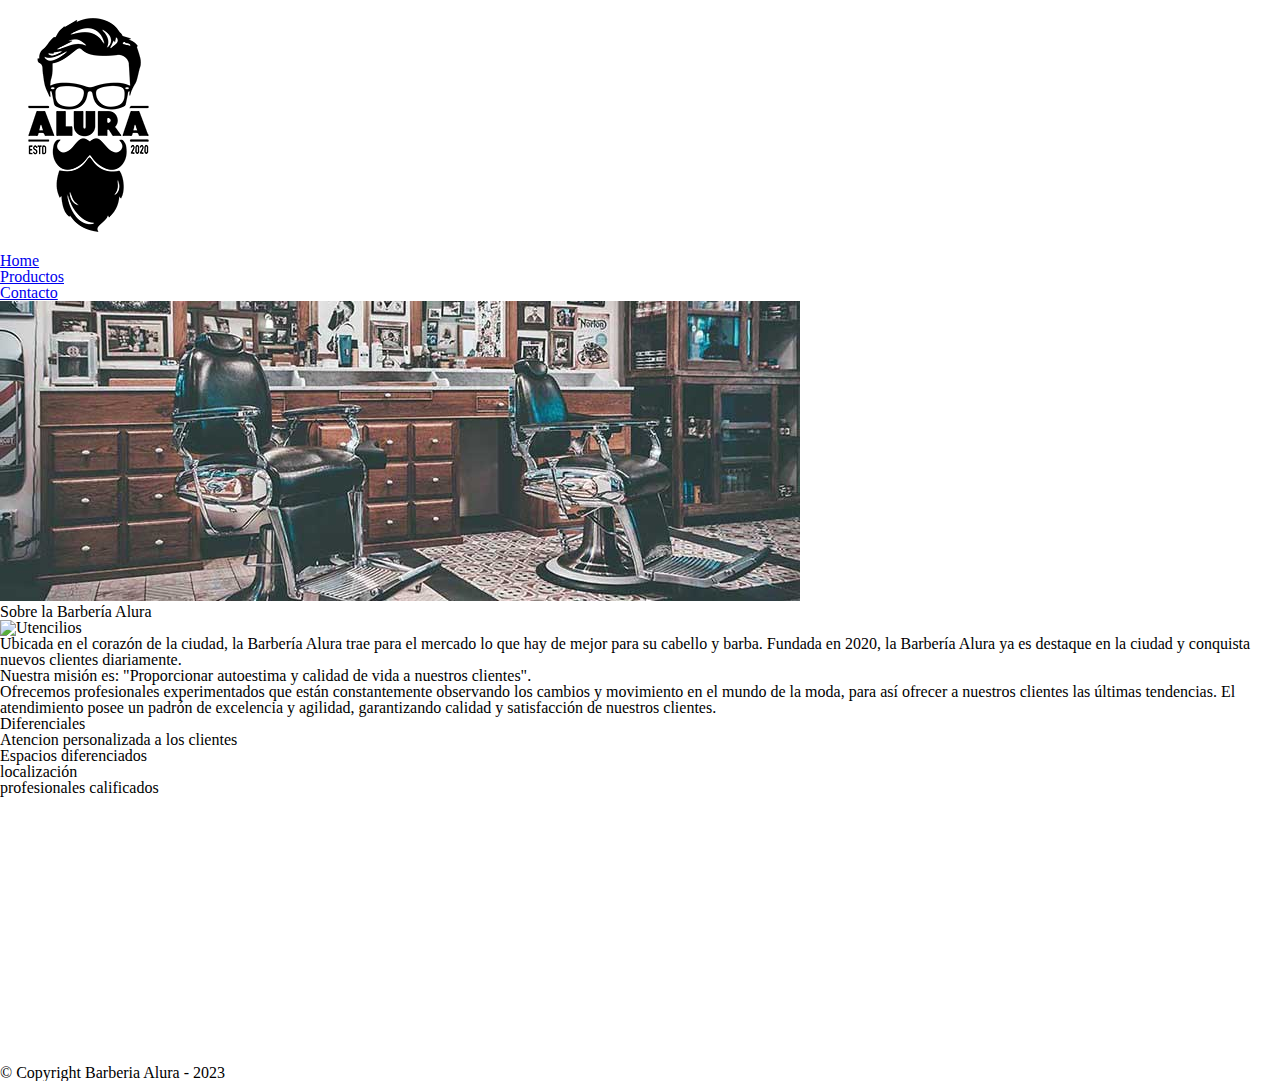
==== index.html @ 2442bcae "proyecto_alura" ====
<!DOCTYPE html>
    <html lang="es">
        <head>
            <meta charset="UTF-8">
            <meta http-equiv="X-UA-Compatible" content="IE=edge">
            <meta name="viewport" content="width=device-width, initial-scale=1.0">
            <title>Barbaría Alura</title>
            <link rel="stylesheet" href="css/reset.css">
            <link rel="stylesheet" type="text/css" href="../nuevo html/css/productos.css">
            
        </head>
        <body>
                
            <header>
                <div class="caja">
                    <h1> <img src="images/logo.png" alt="Logo de la Barberia Alura"></h1>
                    <nav>
                        <ul>
                            <li><a href="index.html" target="_blank" rel="noopener noreferrer">Home </a></li>
                            <li><a href="../nuevo html/html/productos.html">Productos</a></li>
                            <li><a href="../nuevo html/html/contacto.html">Contacto</a></li>
                        </ul>
                    </nav>
                </div>
            </header>
            
            <img class="banner" src="images/banner.jpg" alt="">
            <main>
                <section class="principal">
                    <h1 class="titulo-principal">Sobre la Barbería Alura</h1> 
                    <img class="utensilios" src="../nuevo html/images/utensilios[1].jpg" alt="Utencilios">
                    <p>Ubicada en el corazón de la ciudad, la   <strong>Barbería Alura</strong>  trae para el mercado lo que hay de mejor para su cabello y barba. Fundada en 2020, la Barbería Alura ya es destaque en la ciudad y conquista nuevos clientes diariamente.</p>

                    <p id="mision"> 
                        <em> Nuestra misión es: <strong>"Proporcionar autoestima y calidad de vida a nuestros clientes".</strong> </em>
                    </p>

                    <p>
                        Ofrecemos profesionales experimentados que están constantemente observando los cambios y movimiento en el mundo de la moda, para así ofrecer a nuestros clientes las últimas tendencias. El atendimiento posee un padrón de excelencia y agilidad, garantizando calidad y satisfacción de nuestros clientes. 
                    </p>
                </section>

                <section class="diferenciales">
                    <h2 
                        class="titulo-principal">Diferenciales
                    </h2>
                    <ul>
                        <li>Atencion personalizada a los clientes</li>
                        <li>Espacios diferenciados</li>
                        <li>localización</li>
                        <li>profesionales calificados</li>
                    </ul>
                    <img src="" class="imagenDiferenciales">
                </section>
            </main>
            <footer>
                <img src="images/logo-blanco.png" alt="Logo de la Barberia Alura">
                <p class="Copyright"> &copy Copyright Barberia Alura - 2023</p>
            </footer>
        </body>
    </html>
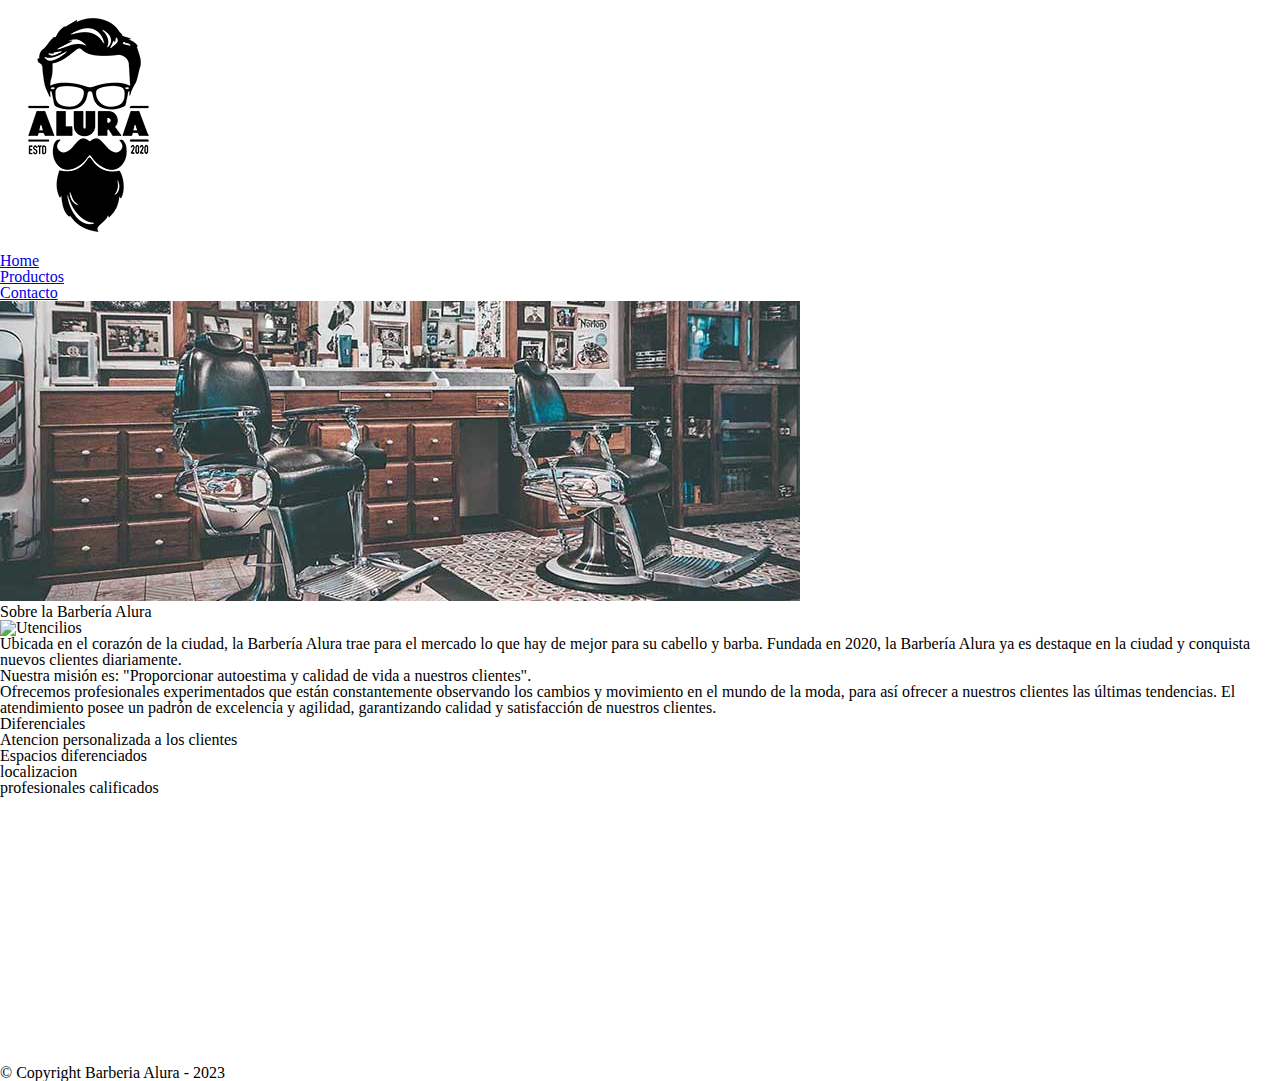
==== commit c9580ce8: "segundo commit" ====
--- a/index.html
+++ b/index.html
@@ -47,7 +47,7 @@
                     <ul>
                         <li>Atencion personalizada a los clientes</li>
                         <li>Espacios diferenciados</li>
-                        <li>localización</li>
+                        <li>localizacion</li>
                         <li>profesionales calificados</li>
                     </ul>
                     <img src="" class="imagenDiferenciales">
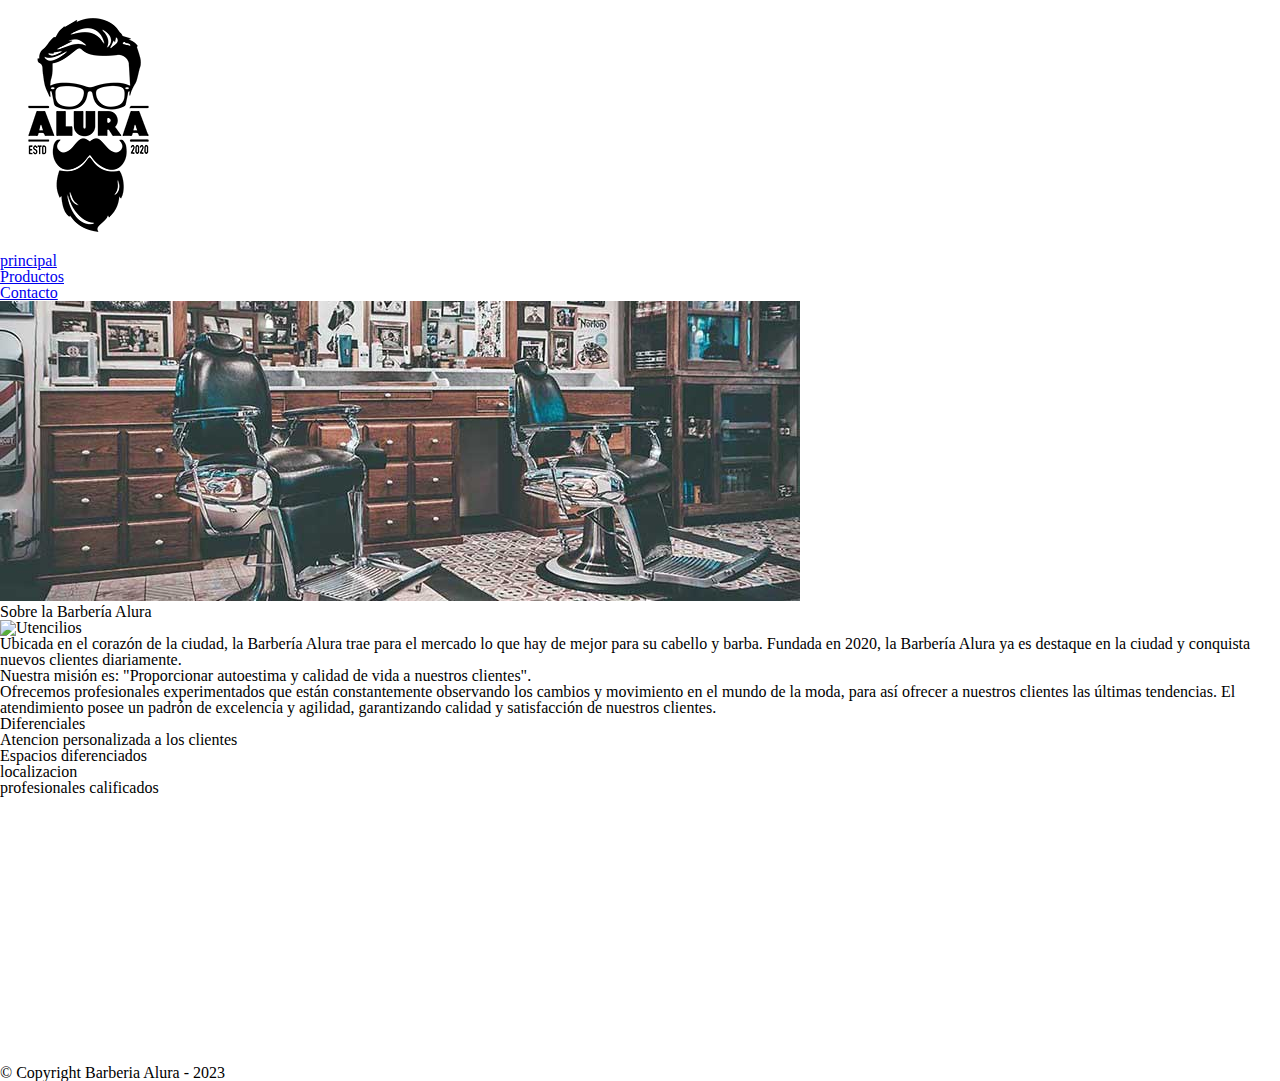
==== commit 9afbb8d8: "tercer commit" ====
--- a/index.html
+++ b/index.html
@@ -16,7 +16,7 @@
                     <h1> <img src="images/logo.png" alt="Logo de la Barberia Alura"></h1>
                     <nav>
                         <ul>
-                            <li><a href="index.html" target="_blank" rel="noopener noreferrer">Home </a></li>
+                            <li><a href="index.html" target="_blank" rel="noopener noreferrer">principal</a></li>
                             <li><a href="../nuevo html/html/productos.html">Productos</a></li>
                             <li><a href="../nuevo html/html/contacto.html">Contacto</a></li>
                         </ul>
